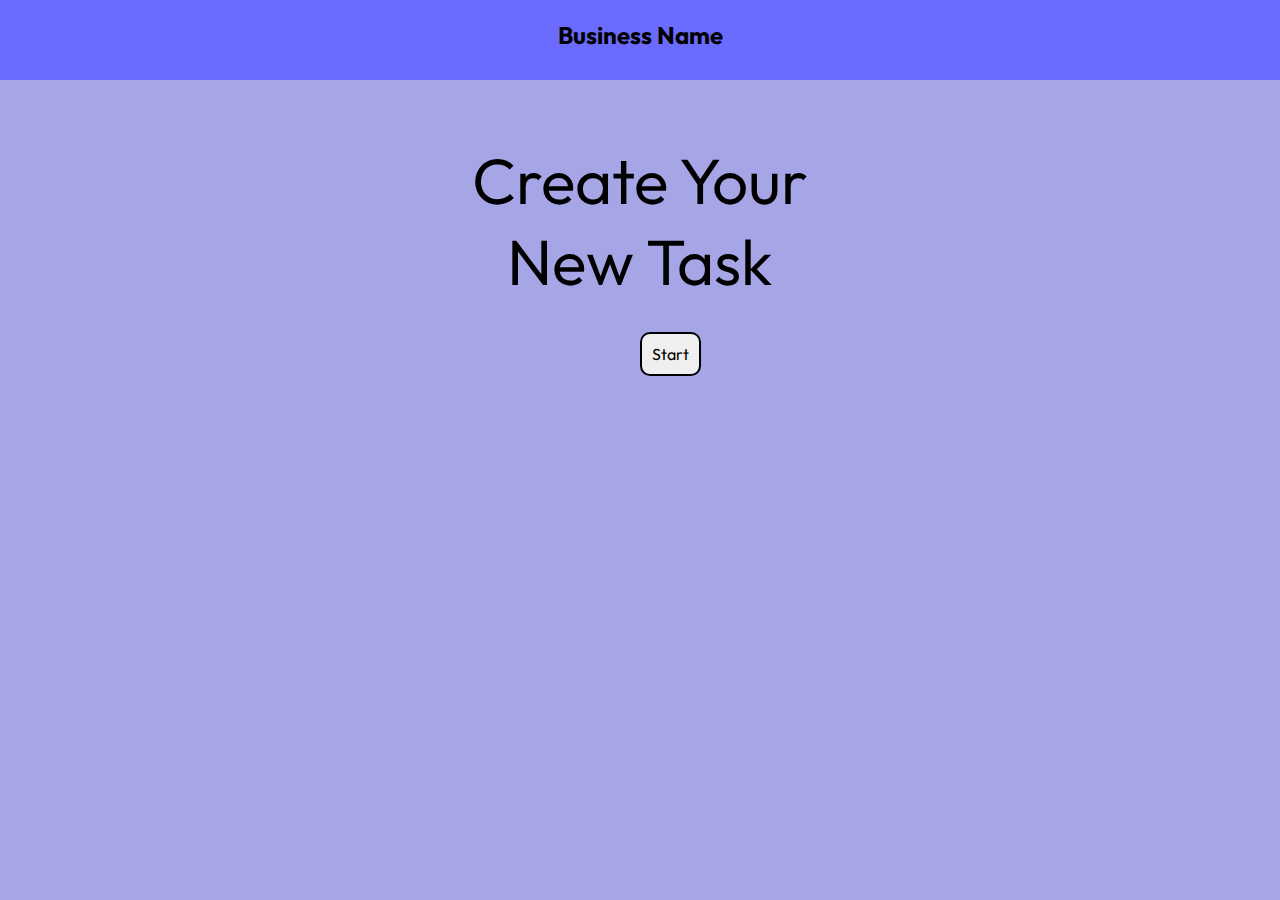
==== landing.html @ 34e2b569 "Landing Page Design Complete" ====
<!DOCTYPE html>
<html lang="en">
<head>
    <meta charset="UTF-8">
    <title>Document</title>
    <meta name="viewport" content="width=device-width, initial-scale=1.0">
    <link rel = "stylesheet" href = "landing.css">
    <link rel="preconnect" href="https://fonts.googleapis.com">
    <link rel="preconnect" href="https://fonts.gstatic.com" crossorigin>
    <link href="https://fonts.googleapis.com/css2?family=Outfit:wght@100..900&display=swap" rel="stylesheet">
</head>
<body>
    
    
    <div class = "band">
        <h2>Business Name</h2>
    </div>
    
    
    <div class = "start">
        <h1>Create Your <br> New Task</h1>
        <button type = "button">Start</button>
    </div>
    

</body>
</html>
---- landing.css ----
* {
    margin: 0;
    padding: 0;
    box-sizing: border-box;
    font-family: 'Outfit', sans-serif;
    font-size: 16px; /*Default Font Size */
    max-width: 100%;
    overflow: hidden;
}


body {
    height: 800px;
    background: rgba(164, 163, 229, 0.98);
}

.band {
    height: 10%;
    background: rgba(106, 106, 255, 0.98);
}

.band h2 {
    font-size: 1.5em;
    text-align: center;
    padding-top: 20px;
}

.start h1 {
    padding-top: 60px;
    padding-bottom: 30px;
    color: #000;
    text-align: center;
    font-size: 4em;
    font-weight: 370;
}

.start button {
    padding: 10px;
    border-radius: 10px;
    border: 2px black solid;
    margin-left: 50%;
}

.start button:hover {
    background-color: black;
    color: white;
}
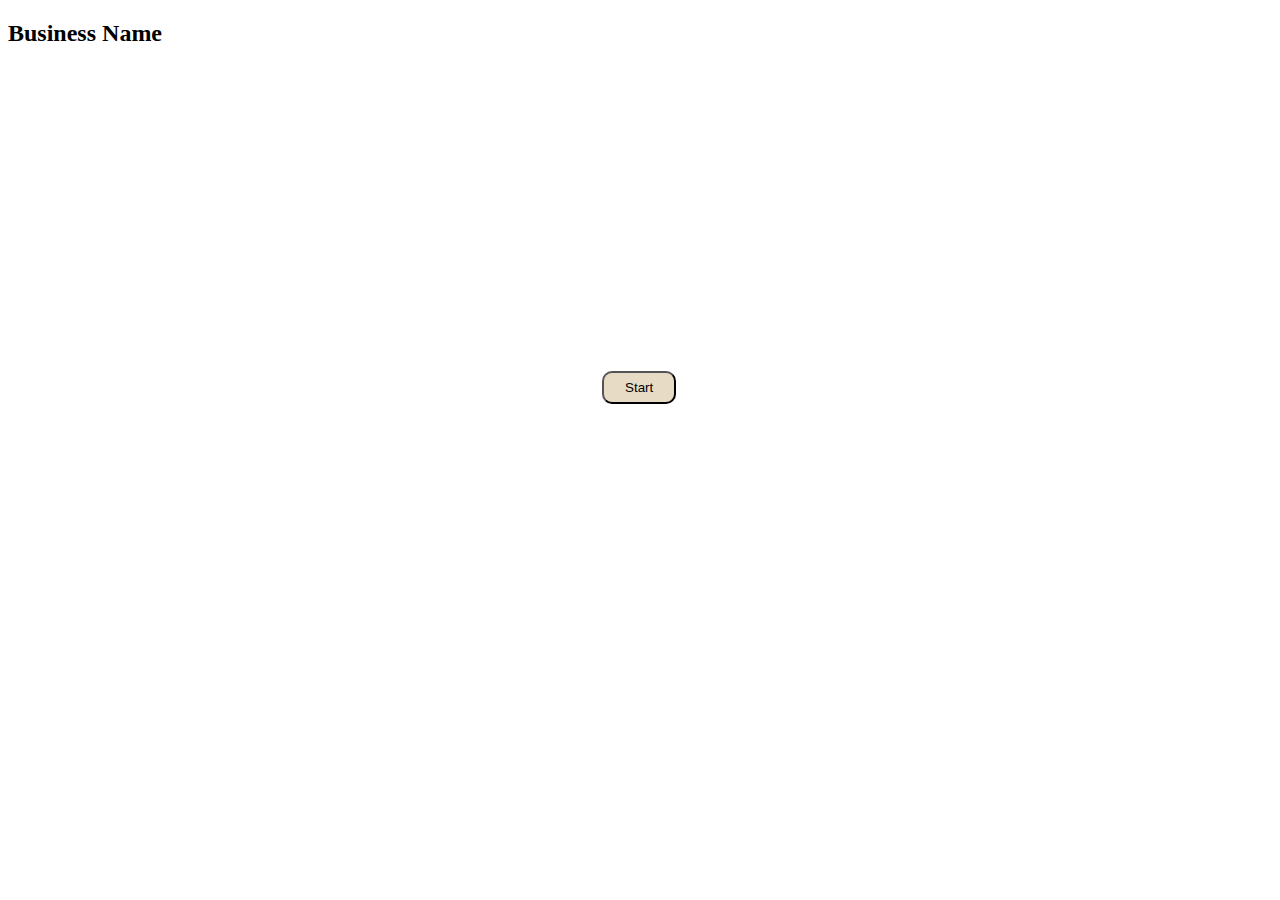
==== commit 52b34e8a: "Changed Color scheme and improved button style" ====
--- a/landing.html
+++ b/landing.html
@@ -5,6 +5,7 @@
     <title>Document</title>
     <meta name="viewport" content="width=device-width, initial-scale=1.0">
     <link rel = "stylesheet" href = "landing.css">
+    <link rel = "stylesheet" href = "theme.css">
     <link rel="preconnect" href="https://fonts.googleapis.com">
     <link rel="preconnect" href="https://fonts.gstatic.com" crossorigin>
     <link href="https://fonts.googleapis.com/css2?family=Outfit:wght@100..900&display=swap" rel="stylesheet">
@@ -19,7 +20,7 @@
     
     <div class = "start">
         <h1>Create Your <br> New Task</h1>
-        <button type = "button">Start</button>
+        <button onclick="location.href='tasks.html'" type = "button">Start</button>
     </div>
     
 
--- a/landing.css
+++ b/landing.css
@@ -1,47 +1,27 @@
-* {
-    margin: 0;
-    padding: 0;
-    box-sizing: border-box;
-    font-family: 'Outfit', sans-serif;
-    font-size: 16px; /*Default Font Size */
-    max-width: 100%;
-    overflow: hidden;
-}
-
-
-body {
-    height: 800px;
-    background: rgba(164, 163, 229, 0.98);
-}
-
-.band {
-    height: 10%;
-    background: rgba(106, 106, 255, 0.98);
-}
-
-.band h2 {
-    font-size: 1.5em;
-    text-align: center;
-    padding-top: 20px;
+.start{
+    padding-bottom: 20px;
 }
 
 .start h1 {
     padding-top: 60px;
     padding-bottom: 30px;
-    color: #000;
+    color: white;
     text-align: center;
     font-size: 4em;
-    font-weight: 370;
+    font-weight: 450;
 }
 
 .start button {
-    padding: 10px;
+    padding: 7px 21px;
     border-radius: 10px;
-    border: 2px black solid;
-    margin-left: 50%;
+    background-color: #E8DBC5;
+    font-weight: 400;
+    margin-left: 47%;
 }
 
 .start button:hover {
-    background-color: black;
-    color: white;
+    background-color: #102E4A;
+    color: #FFF4E9;
+    transition: 0.7s;
+    box-shadow: 4px 4px #FFF4E9;
 }